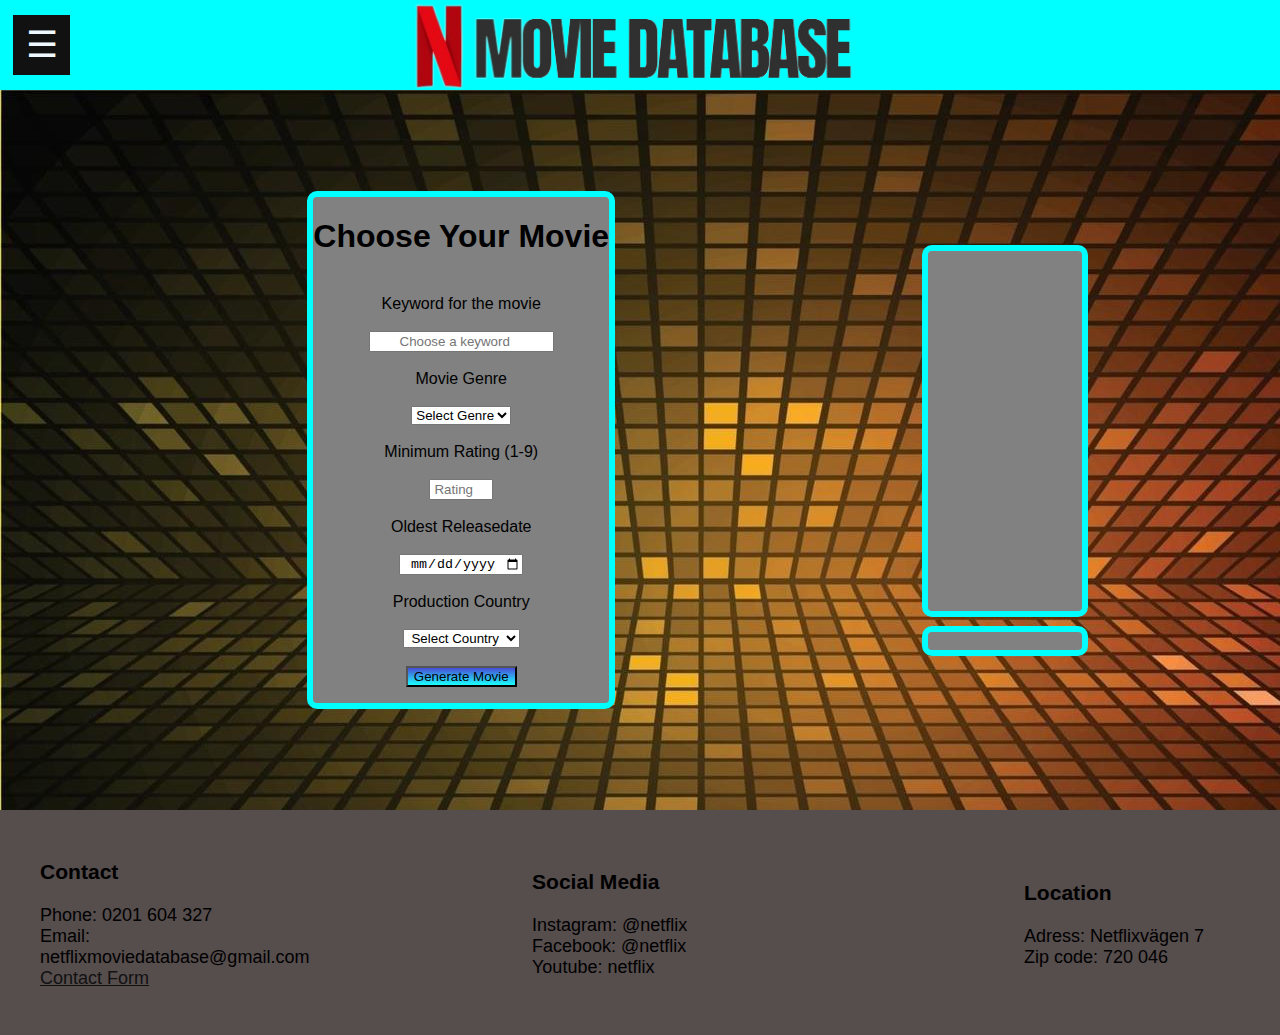
==== html/index.html @ 3e91e723 "version 0.6 (File sorting)" ====
<html>
  <head>
    <link href="https://fonts.cdnfonts.com/css/bebas-neue" rel="stylesheet" />
    <link rel="stylesheet" href="../Css/style.css" />
    <meta name="viewport" content="width=device-width, initial-scale=1" />
    <link
      rel="shortcut icon"
      href="../Images/movieicon.png"
      type="image/x-icon"
    />
    <script src="../js/api.js"></script>
    <title>Movie Generator</title>
  </head>
  <body>
    <header>
      <nav>
        <div id="mySidebar" class="sidebar">
          <a href="javascript:void(0)" class="closebtn" id="closeBtn"
            >&times;</a
          >
          <a href="index.html">Movie Generator</a>
          <a href="moviesearch.html">Movie Search</a>
          <a href="Contact.html">Contact</a>
          <a href="#"></a>
        </div>

        <div id="main">
          <button class="menubtn" id="menuBtn">&#9776;</button>
          <script src="../js/script.js"></script>
          <a href="index.html"
            ><img
              src="../Images/Netflixdatabaselogo-removebg-preview (2).png"
              alt="Netflix Movie Database"
          /></a>
        </div>
      </nav>
    </header>
    <main>
      <div id="movie">
        <div id="movieform">
          <form id="form">
            <h1>Choose Your Movie</h1>
            <br />
            <label for="keyword">Keyword for the movie</label>
            <br />
            <br />
            <input
              type="search"
              id="keyword"
              placeholder="Choose a keyword"
              required
            />
            <br />
            <br />
            <label for="genre">Movie Genre</label>
            <br />
            <br />
            <select name="Genre" id="genre">
              <option value="">Select Genre</option>
              <option value="comedy">Comedy</option>
              <option value="horror">Horror</option>
              <option value="romance">Romance</option>
              <option value="thriller">Thriller</option>
              <option value="sci-fi">Sci-fi</option>
              <option value="drama">Drama</option>
              <option value="action">Action</option>
              <option value="adventure">Adventure</option>
              <option value="fantasy">Fantasy</option>
              <option value="family">Family</option>
              <option value="musical">Musical</option>
              <option value="history">History</option>
            </select>
            <br />
            <br />
            <label for="number">Minimum Rating (1-9)</label>
            <br />
            <br />
            <input
              type="number"
              id="rating"
              name="rating"
              placeholder="Rating"
              min="1.0"
              max="9.9"
            />
            <br />
            <br />
            <label for="date">Oldest Releasedate</label>
            <br />
            <br />
            <input type="date" id="release" placeholder="Oldest Release Date" />
            <br />
            <br />
            <label for="Country">Production Country</label>
            <br />
            <br />
            <select name="country" id="country">
              <option value="">Select Country</option>
              <option value="se">Sweden</option>
              <option value="us">Untited States</option>
              <option value="gb">United Kingdom</option>
              <option value="ca">Canada</option>
              <option value="de">Germany</option>
              <option value="fr">France</option>
              <option value="it">Italy</option>
              <option value="cn">China</option>
              <option value="in">India</option>
            </select>
            <br />
            <br />
            <input type="submit" value="Generate Movie" class="submit" />
          </form>
        </div>
        <div id="movieresult">
          <div class="movieposter"></div>
          <div id="title">
            <h2></h2>
          </div>
        </div>
      </div>
    </main>
    <footer>
      <div>
        <ul>
          <h3>Contact</h3>
          <li>Phone: 0201 604 327</li>
          <li>Email: netflixmoviedatabase@gmail.com</li>
          <li><a href="Contact.html">Contact Form</a></li>
        </ul>
      </div>
      <div>
        <ul>
          <h3>Social Media</h3>
          <li>Instagram: @netflix</li>
          <li>Facebook: @netflix</li>
          <li>Youtube: netflix</li>
        </ul>
      </div>
      <div>
        <ul>
          <h3>Location</h3>
          <li>Adress: Netflixvägen 7</li>
          <li>Zip code: 720 046</li>
        </ul>
      </div>
    </footer>
  </body>
</html>
---- Css/style.css ----
@import url("https://fonts.cdnfonts.com/css/bebas-neue");
body {
  font-family: "Bebas Neue", sans-serif;
  margin: 0;
  overflow-x: hidden;
}
header {
  display: flex;
  justify-content: space-between;
  align-items: center;
  height: 10vh;
  background-color: aqua;
}

nav {
  display: flex;
  justify-content: center;
  align-items: center;
  width: calc(100% - 1vw);
}

.sidebar {
  height: 100%;
  width: 0;
  position: fixed;
  z-index: 1;
  top: 0;
  left: 0;
  background-color: #111;
  overflow-x: hidden;
  padding-top: 10vh;
  transition: 0.5s;
}

.sidebar a {
  padding: 8px 8px 8px 32px;
  text-decoration: none;
  font-size: 25px;
  color: #818181;
  display: block;
  transition: 0.3s;
}

.sidebar a:hover {
  color: aliceblue;
}

.sidebar .closebtn {
  position: absolute;
  top: 0;
  right: 2vw;
  font-size: 36px;
  margin-left: 10vw;
}

.menubtn {
  margin-right: 10vw;
  left: 1vw;
  position: absolute;
  font-size: 4vh;
  cursor: pointer;
  background-color: #111;
  color: aliceblue;
  padding: 1vh 1vw;
  border: none;
}

.menubtn:hover {
  background-color: #444;
}

#main {
  display: flex;
  justify-content: center;
  align-items: center;
  padding: 1vh;
}

#main img {
  width: auto;
  height: 10vh;
}

main {
  background-image: url(..//Images/moviebackground.jpg);
  height: auto;
  overflow-x: hidden;
}

footer {
  list-style: none;
  display: flex;
  justify-content: space-between;
  align-items: center;
  background-color: #564d4d;
  height: 25vh;
  font-size: 2vh;
  width: 100vw;
  margin: 0;
}
footer ul {
  width: 20vw;
  list-style: none;
}
footer a {
  color: #111;
}

#main h1 {
  opacity: 0;
}

@media screen and (max-width: 670px) {
  footer {
    flex-direction: column;
    align-items: flex-start;
    height: auto;
  }
  footer ul {
    width: auto;
  }
  #main img {
    width: 70vw;
  }
  #movie {
    justify-content: space-between;
    flex-direction: column;
    align-items: flex-start;
  }
  main {
    height: fit-content;
    overflow: scroll;
    overflow-x: hidden;
  }
  #movieform {
    margin-top: 5vh;
    height: fit-content;
  }
  div#movieresult {
    flex-direction: row;
  }
  #title {
    margin: 0;
    flex: 1;
    max-width: 100vw;
  }
}

#movie {
  display: flex;
  align-items: center;
  justify-content: space-between;
  height: 80vh;
}
#movieform {
  background-color: #818181;
  text-align: center;
  width: fit-content;
  height: fit-content;
  margin: auto;
  margin-top: 0 auto;
  border-style: solid;
  border-color: aqua;
  border-radius: 10px;
  border-width: 0.5vw;
}
.movieposter {
  margin-right: 15vw;
  background-color: #818181;
  height: 40vh;
  min-width: 12vw;
  max-width: max-content;
  border-style: solid;
  border-color: aqua;
  border-radius: 10px;
  border-width: 0.5vw;
}
.movieposter img {
  height: 40vh;
}
#movieresult {
  display: flex;
  justify-content: space-between;
  flex-direction: column;
  align-items: flex-start;
  width: min-content;
}
#title {
  color: aliceblue;
  text-align: center;
  background-color: #818181;
  min-width: 12vw;
  width: fit-content;
  min-height: 2vh;
  border-style: solid;
  border-color: aqua;
  border-radius: 10px;
  border-width: 0.5vw;
  margin-top: 1vh;
  max-width: 12vw;
}
#title h2 {
  font-size: 2vh;
}
.submit {
  background-image: linear-gradient(#474cd6, #1bffff);
}
.submit:hover {
  background-image: linear-gradient(#252773, #0dbcbc);
}
#moviesearch {
  margin: 1vh;
  display: flex;
  flex-direction: column;
  align-items: center;
  justify-content: space-between;
}
#searchtitle {
  background-color: #818181;
  border-style: solid;
  border-color: aqua;
  border-radius: 10px;
  padding-left: 1vw;
  padding-right: 1vw;
}
#search {
  height: 7vh;
  width: 30vw;
  border-style: solid;
  border-color: aqua;
  border-radius: 10px;
}
table {
  border-style: solid;
  border-color: aqua;
  border-radius: 10px;
}
tbody tr:nth-child(even) {
  background-color: #818181;
}
tbody tr:nth-child(odd) {
  background-color: #444;
}
tbody tr:nth-child(odd) {
  color: aliceblue;
}
tbody tr:nth-child(even) {
  color: rgb(42, 37, 37);
}
thead tr {
  background-color: #111;
  color: white;
}
tfoot tr {
  background-color: #111;
  color: white;
}
table {
  border-spacing: 0;
}
td {
  padding-left: 0.5vw;
}
main {
  min-height: 65vh;
}
#contactdiv {
  margin: 1vh;
  display: flex;
  flex-direction: column;
  align-items: center;
  justify-content: space-between;
}
#contact {
  padding-left: 1vw;
  padding-right: 1vw;
  border-style: solid;
  border-color: aqua;
  border-radius: 10px;
  text-align: center;
  width: fit-content;
  background-color: #818181;
  padding-bottom: 1vh;
}
label {
  text-align: center;
}
form ::placeholder {
  text-align: center;
}
input {
  text-align: center;
}
option {
  text-align: center;
}
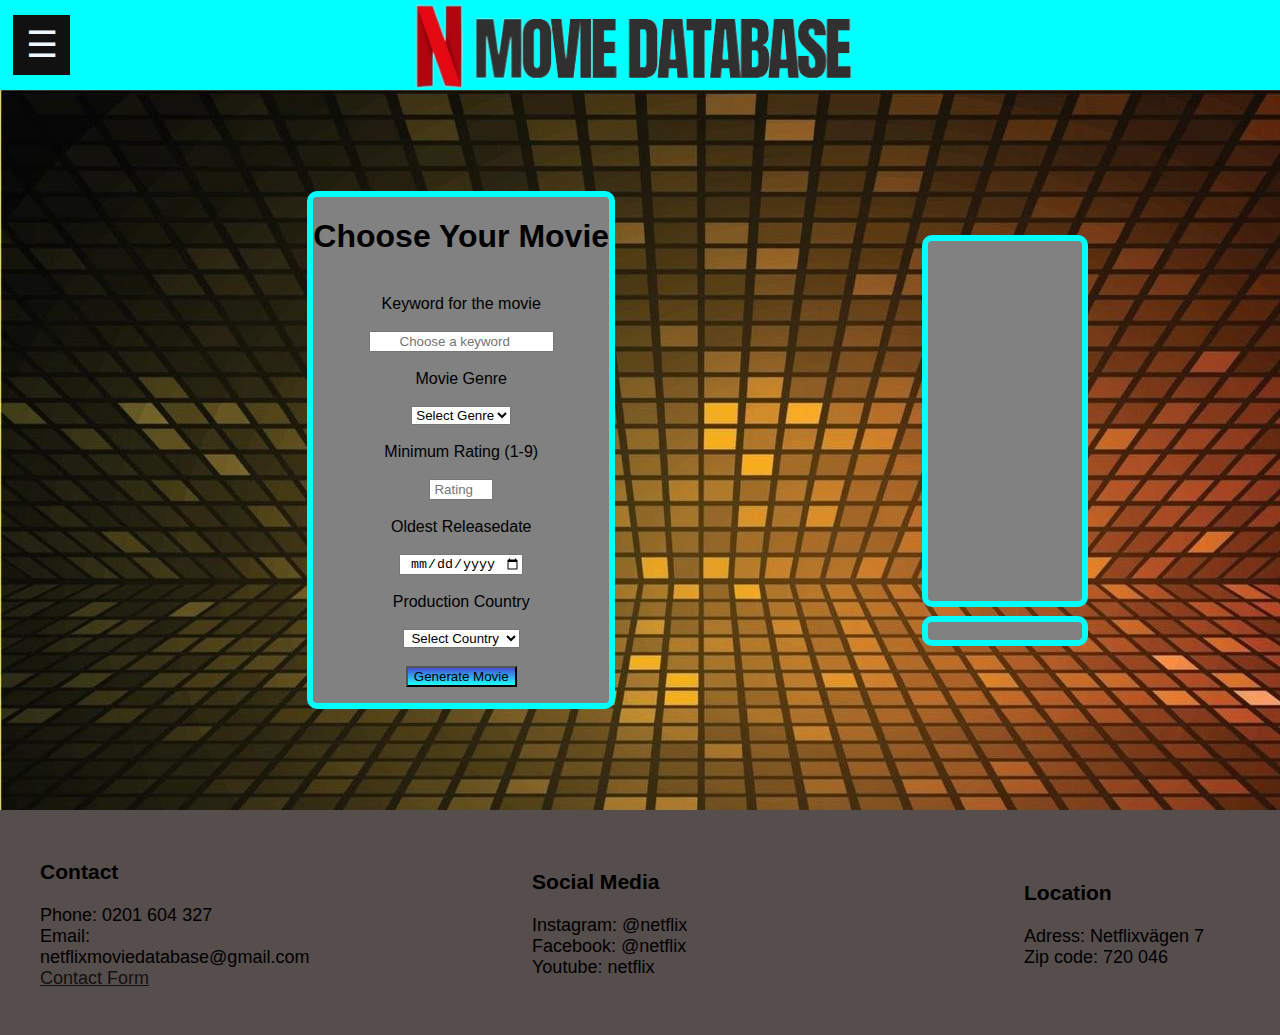
==== commit 44e945f4: "Version 0.6.1 (Minor tweaks)" ====
--- a/html/index.html
+++ b/html/index.html
@@ -24,7 +24,7 @@
           <a href="#"></a>
         </div>
 
-        <div id="main">
+        <div id="navobjects">
           <button class="menubtn" id="menuBtn">&#9776;</button>
           <script src="../js/script.js"></script>
           <a href="index.html"
@@ -45,6 +45,7 @@
             <br />
             <br />
             <input
+            class="search"
               type="search"
               id="keyword"
               placeholder="Choose a keyword"
@@ -113,8 +114,8 @@
         </div>
         <div id="movieresult">
           <div class="movieposter"></div>
-          <div id="title">
-            <h2></h2>
+          <div>
+            <h2 id="title"></h2>
           </div>
         </div>
       </div>
--- a/Css/style.css
+++ b/Css/style.css
@@ -69,14 +69,14 @@
   background-color: #444;
 }
 
-#main {
+#navobjects {
   display: flex;
   justify-content: center;
   align-items: center;
   padding: 1vh;
 }
 
-#main img {
+#navobjects img {
   width: auto;
   height: 10vh;
 }
@@ -85,10 +85,10 @@
   background-image: url(..//Images/moviebackground.jpg);
   height: auto;
   overflow-x: hidden;
+  min-height: 65vh;
 }
 
 footer {
-  list-style: none;
   display: flex;
   justify-content: space-between;
   align-items: center;
@@ -106,10 +106,6 @@
   color: #111;
 }
 
-#main h1 {
-  opacity: 0;
-}
-
 @media screen and (max-width: 670px) {
   footer {
     flex-direction: column;
@@ -119,7 +115,7 @@
   footer ul {
     width: auto;
   }
-  #main img {
+  #navobjects img {
     width: 70vw;
   }
   #movie {
@@ -128,9 +124,7 @@
     align-items: flex-start;
   }
   main {
-    height: fit-content;
-    overflow: scroll;
-    overflow-x: hidden;
+    height: -webkit-fill-available;
   }
   #movieform {
     margin-top: 5vh;
@@ -204,10 +198,12 @@
 }
 .submit {
   background-image: linear-gradient(#474cd6, #1bffff);
+  cursor: pointer;
 }
 .submit:hover {
   background-image: linear-gradient(#252773, #0dbcbc);
 }
+
 #moviesearch {
   margin: 1vh;
   display: flex;
@@ -230,6 +226,9 @@
   border-color: aqua;
   border-radius: 10px;
 }
+.search::-webkit-search-cancel-button {
+  cursor: pointer;
+}
 table {
   border-style: solid;
   border-color: aqua;
@@ -237,32 +236,25 @@
 }
 tbody tr:nth-child(even) {
   background-color: #818181;
+  color: rgb(42, 37, 37);
 }
 tbody tr:nth-child(odd) {
   background-color: #444;
-}
-tbody tr:nth-child(odd) {
-  color: aliceblue;
-}
-tbody tr:nth-child(even) {
-  color: rgb(42, 37, 37);
+  color: aliceblue;
 }
 thead tr {
   background-color: #111;
-  color: white;
+  color: aliceblue;
 }
 tfoot tr {
   background-color: #111;
-  color: white;
+  color: aliceblue;
 }
 table {
   border-spacing: 0;
 }
 td {
   padding-left: 0.5vw;
-}
-main {
-  min-height: 65vh;
 }
 #contactdiv {
   margin: 1vh;
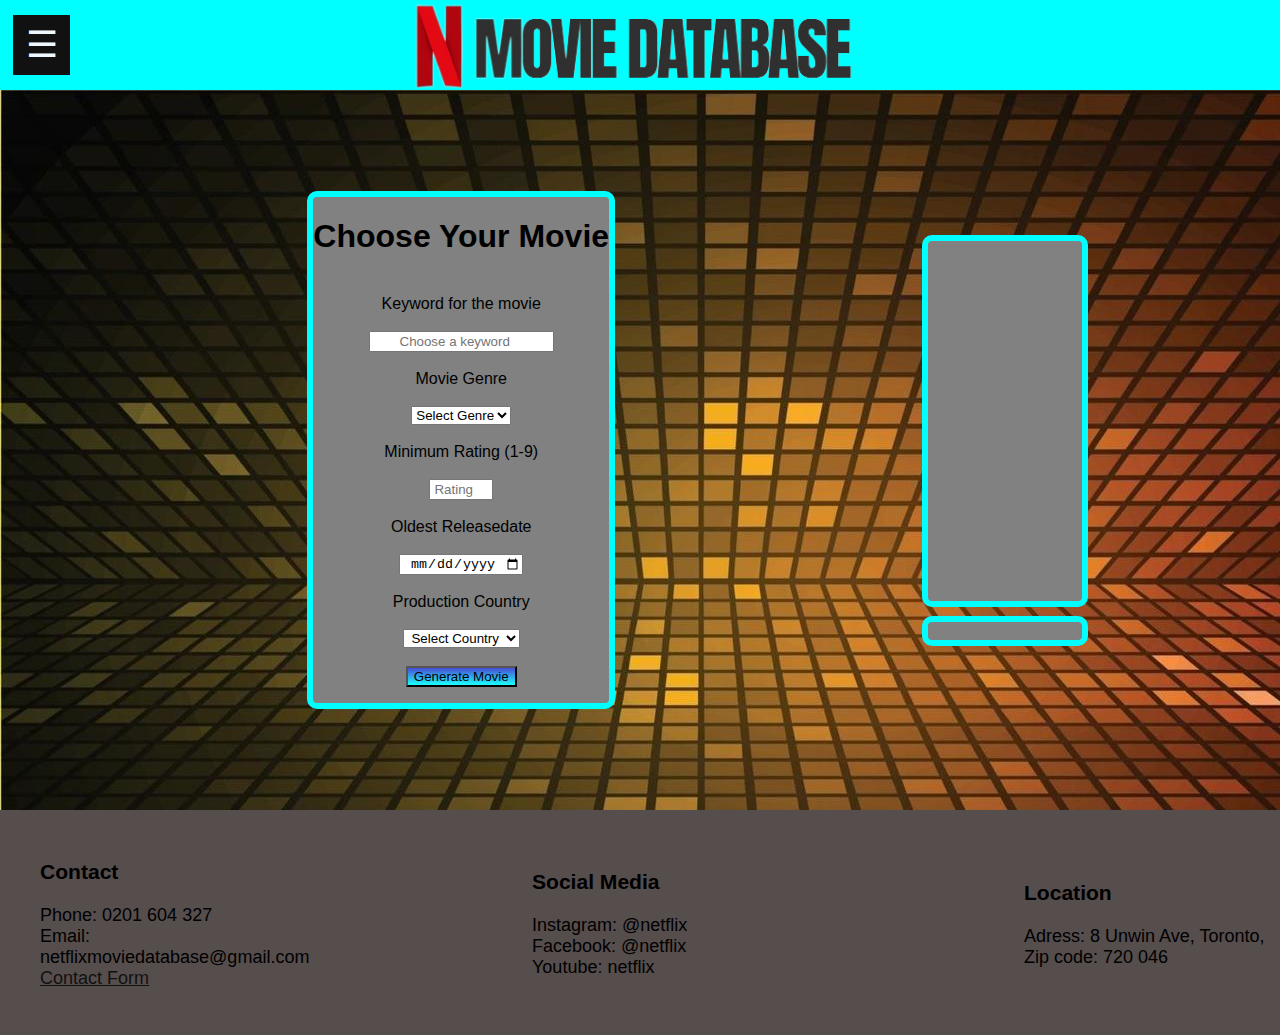
==== commit 5546256b: "Version 1 (Release)" ====
--- a/html/index.html
+++ b/html/index.html
@@ -45,7 +45,7 @@
             <br />
             <br />
             <input
-            class="search"
+              class="search"
               type="search"
               id="keyword"
               placeholder="Choose a keyword"
@@ -140,7 +140,7 @@
       <div>
         <ul>
           <h3>Location</h3>
-          <li>Adress: Netflixvägen 7</li>
+          <li>Adress: 8 Unwin Ave, Toronto,</li>
           <li>Zip code: 720 046</li>
         </ul>
       </div>
--- a/Css/style.css
+++ b/Css/style.css
@@ -106,6 +106,160 @@
   color: #111;
 }
 
+#movie {
+  display: flex;
+  align-items: center;
+  justify-content: space-between;
+  height: 80vh;
+}
+#movieform {
+  background-color: #818181;
+  text-align: center;
+  width: fit-content;
+  height: fit-content;
+  margin: auto;
+  margin-top: 0 auto;
+  border-style: solid;
+  border-color: aqua;
+  border-radius: 10px;
+  border-width: 0.5vw;
+}
+option {
+  text-align: center;
+}
+.movieposter {
+  margin-right: 15vw;
+  background-color: #818181;
+  height: 40vh;
+  min-width: 12vw;
+  max-width: max-content;
+  border-style: solid;
+  border-color: aqua;
+  border-radius: 10px;
+  border-width: 0.5vw;
+}
+.movieposter img {
+  height: 40vh;
+}
+#movieresult {
+  display: flex;
+  justify-content: space-between;
+  flex-direction: column;
+  align-items: flex-start;
+  width: min-content;
+}
+#title {
+  color: aliceblue;
+  text-align: center;
+  background-color: #818181;
+  min-width: 12vw;
+  width: fit-content;
+  min-height: 2vh;
+  border-style: solid;
+  border-color: aqua;
+  border-radius: 10px;
+  border-width: 0.5vw;
+  margin-top: 1vh;
+  max-width: 12vw;
+}
+#title h2 {
+  font-size: 2vh;
+}
+.submit {
+  background-image: linear-gradient(#474cd6, #1bffff);
+  cursor: pointer;
+}
+.submit:hover {
+  background-image: linear-gradient(#252773, #0dbcbc);
+}
+
+#moviesearch {
+  margin: 1vh;
+  display: flex;
+  flex-direction: column;
+  align-items: center;
+  justify-content: space-between;
+}
+#searchtitle {
+  background-color: #818181;
+  border-style: solid;
+  border-color: aqua;
+  border-radius: 10px;
+  padding-left: 1vw;
+  padding-right: 1vw;
+}
+#search {
+  height: 7vh;
+  width: 30vw;
+  border-style: solid;
+  border-color: aqua;
+  border-radius: 10px;
+}
+.search::-webkit-search-cancel-button {
+  cursor: pointer;
+}
+table {
+  border-style: solid;
+  border-color: aqua;
+  border-radius: 10px;
+}
+tbody tr:nth-child(even) {
+  background-color: #818181;
+  color: rgb(42, 37, 37);
+}
+tbody tr:nth-child(odd) {
+  background-color: #444;
+  color: aliceblue;
+}
+thead tr {
+  background-color: #111;
+  color: aliceblue;
+}
+tfoot tr {
+  background-color: #111;
+  color: aliceblue;
+}
+table {
+  border-spacing: 0;
+}
+td {
+  padding-left: 0.5vw;
+}
+#contactdiv {
+  margin: 1vh;
+  display: flex;
+  flex-direction: row;
+  align-items: center;
+  justify-content: space-around;
+}
+#contact {
+  padding-left: 1vw;
+  padding-right: 1vw;
+  border-style: solid;
+  border-color: aqua;
+  border-radius: 10px;
+  text-align: center;
+  width: fit-content;
+  background-color: #818181;
+  padding-bottom: 1vh;
+}
+#location {
+  background-color: #818181;
+  border-style: solid;
+  border-color: aqua;
+  border-radius: 10px;
+  text-align: center;
+  padding: 2vw;
+}
+label {
+  text-align: center;
+}
+form ::placeholder {
+  text-align: center;
+}
+input {
+  text-align: center;
+}
 @media screen and (max-width: 670px) {
   footer {
     flex-direction: column;
@@ -138,151 +292,7 @@
     flex: 1;
     max-width: 100vw;
   }
-}
-
-#movie {
-  display: flex;
-  align-items: center;
-  justify-content: space-between;
-  height: 80vh;
-}
-#movieform {
-  background-color: #818181;
-  text-align: center;
-  width: fit-content;
-  height: fit-content;
-  margin: auto;
-  margin-top: 0 auto;
-  border-style: solid;
-  border-color: aqua;
-  border-radius: 10px;
-  border-width: 0.5vw;
-}
-.movieposter {
-  margin-right: 15vw;
-  background-color: #818181;
-  height: 40vh;
-  min-width: 12vw;
-  max-width: max-content;
-  border-style: solid;
-  border-color: aqua;
-  border-radius: 10px;
-  border-width: 0.5vw;
-}
-.movieposter img {
-  height: 40vh;
-}
-#movieresult {
-  display: flex;
-  justify-content: space-between;
-  flex-direction: column;
-  align-items: flex-start;
-  width: min-content;
-}
-#title {
-  color: aliceblue;
-  text-align: center;
-  background-color: #818181;
-  min-width: 12vw;
-  width: fit-content;
-  min-height: 2vh;
-  border-style: solid;
-  border-color: aqua;
-  border-radius: 10px;
-  border-width: 0.5vw;
-  margin-top: 1vh;
-  max-width: 12vw;
-}
-#title h2 {
-  font-size: 2vh;
-}
-.submit {
-  background-image: linear-gradient(#474cd6, #1bffff);
-  cursor: pointer;
-}
-.submit:hover {
-  background-image: linear-gradient(#252773, #0dbcbc);
-}
-
-#moviesearch {
-  margin: 1vh;
-  display: flex;
-  flex-direction: column;
-  align-items: center;
-  justify-content: space-between;
-}
-#searchtitle {
-  background-color: #818181;
-  border-style: solid;
-  border-color: aqua;
-  border-radius: 10px;
-  padding-left: 1vw;
-  padding-right: 1vw;
-}
-#search {
-  height: 7vh;
-  width: 30vw;
-  border-style: solid;
-  border-color: aqua;
-  border-radius: 10px;
-}
-.search::-webkit-search-cancel-button {
-  cursor: pointer;
-}
-table {
-  border-style: solid;
-  border-color: aqua;
-  border-radius: 10px;
-}
-tbody tr:nth-child(even) {
-  background-color: #818181;
-  color: rgb(42, 37, 37);
-}
-tbody tr:nth-child(odd) {
-  background-color: #444;
-  color: aliceblue;
-}
-thead tr {
-  background-color: #111;
-  color: aliceblue;
-}
-tfoot tr {
-  background-color: #111;
-  color: aliceblue;
-}
-table {
-  border-spacing: 0;
-}
-td {
-  padding-left: 0.5vw;
-}
-#contactdiv {
-  margin: 1vh;
-  display: flex;
-  flex-direction: column;
-  align-items: center;
-  justify-content: space-between;
-}
-#contact {
-  padding-left: 1vw;
-  padding-right: 1vw;
-  border-style: solid;
-  border-color: aqua;
-  border-radius: 10px;
-  text-align: center;
-  width: fit-content;
-  background-color: #818181;
-  padding-bottom: 1vh;
-}
-label {
-  text-align: center;
-}
-form ::placeholder {
-  text-align: center;
-}
-input {
-  text-align: center;
-}
-option {
-  text-align: center;
-}
+  #contactdiv {
+    flex-direction: column;
+  }
+}
